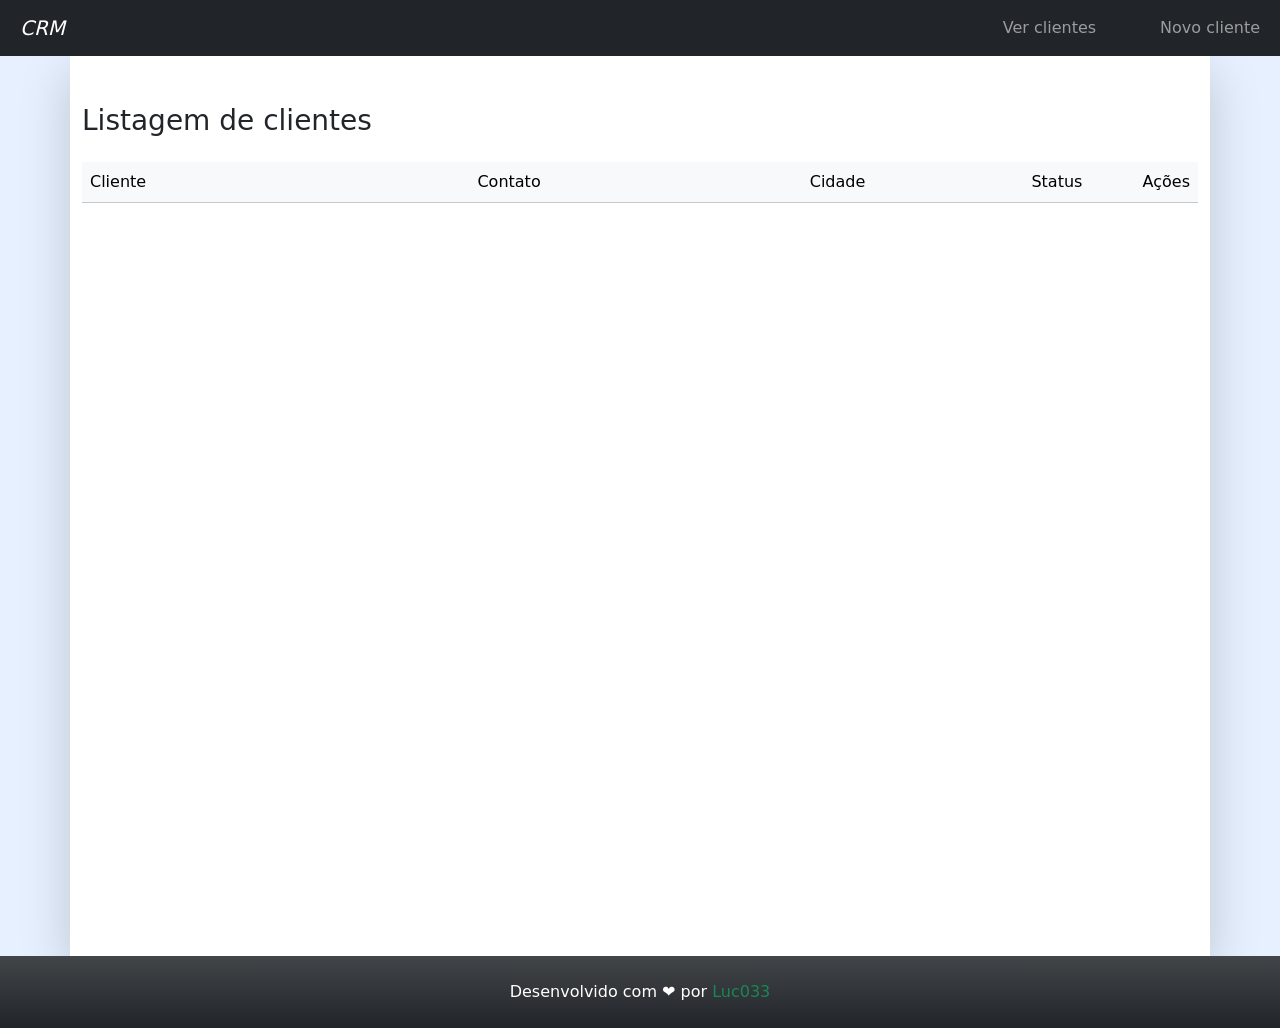
==== src/main/resources/static/index.html @ bb2f2d99 "Criado arquivos" ====
<!DOCTYPE html>
<html lang="pt-br">
<head>
    <meta charset="UTF-8">
    <link rel="stylesheet" href="style.css">
    <title>Listagem de clientes</title>
    <link
            href="https://cdn.jsdelivr.net/npm/bootstrap@5.3.8/dist/css/bootstrap.min.css"
            rel="stylesheet"
            integrity="sha384-sRIl4kxILFvY47J16cr9ZwB07vP4J8+LH7qKQnuqkuIAvNWLzeN8tE5YBujZqJLB"
            crossorigin="anonymous"
    >
</head>
<body class="bg-primary bg-opacity-10">
<header>
    <nav class="navbar navbar-expand-lg navbar-dark bg-dark ">
        <div class="container-fluid">
            <a class="ms-2 navbar-brand fw-lighter fst-italic" href="#" class=""><i class="bi bi-person-lines-fill"></i> CRM</a>
            <div class="collapse navbar-collapse" id="navbarNav">
                <ul class="navbar-nav ms-auto gap-5">
                    <li class="nav-item">
                        <a class="nav-link" href="/index.html"><i class="bi bi-list"></i> Ver clientes</a>
                    </li>
                    <li>
                        <a class="nav-link" href="/cadastro-clientes.html"> <i class="bi bi-person-plus-fill"></i> Novo
                            cliente</a>
                    </li>
                </ul>
            </div>
        </div>
    </nav>
</header>
<main class="container py-5 d-flex align-items-between flex-column bg-white container shadow-lg min-vh-100">
    <h2 class="h3 mb-4">Listagem de clientes</h2>

    <div class="table-responsive">

    <table id="tblClientes" class="table table-hover align-middle mb-0">
        <colgroup>
            <col style="width: 35%">
            <col style="width: 30%">
            <col style="width: 20%">
            <col style="width: 10%">
            <col style="width: 5%">
        </colgroup>
        <thead class="table-light">
        <tr>
            <td>Cliente</td>
            <td>Contato</td>
            <td>Cidade</td>
            <td>Status</td>
            <td class="text-end">Ações</td>
        </tr>

        </thead>

        <tbody id="tblCustomers">

        </tbody>

    </table>
    </div>

</main>
<footer class="text-center p-4 bg-dark  bg-gradient">
    <span class="text-white">Desenvolvido com ❤️ por <a class="link-underline link-underline-opacity-0 link-success" href="https://github.com/Luc033">Luc033</a></span>
</footer>
<script src="logic.js" type="application/javascript"></script>
<script
        src="https://cdn.jsdelivr.net/npm/bootstrap@5.3.8/dist/js/bootstrap.bundle.min.js"
        integrity="sha384-FKyoEForCGlyvwx9Hj09JcYn3nv7wiPVlz7YYwJrWVcXK/BmnVDxM+D2scQbITxI"
        crossorigin="anonymous">
</script>
</body>
</html>
---- src/main/resources/static/style.css ----
.obrigatorio::after { content:"*"; color:red; }

.line::after {
    content: "";
    display: block;
    width: 100%;
    height: 1px;
    margin-top: 0px;
    box-shadow: rgb(0 0 0 / 0.13) 0 1px 2px 0px;
}
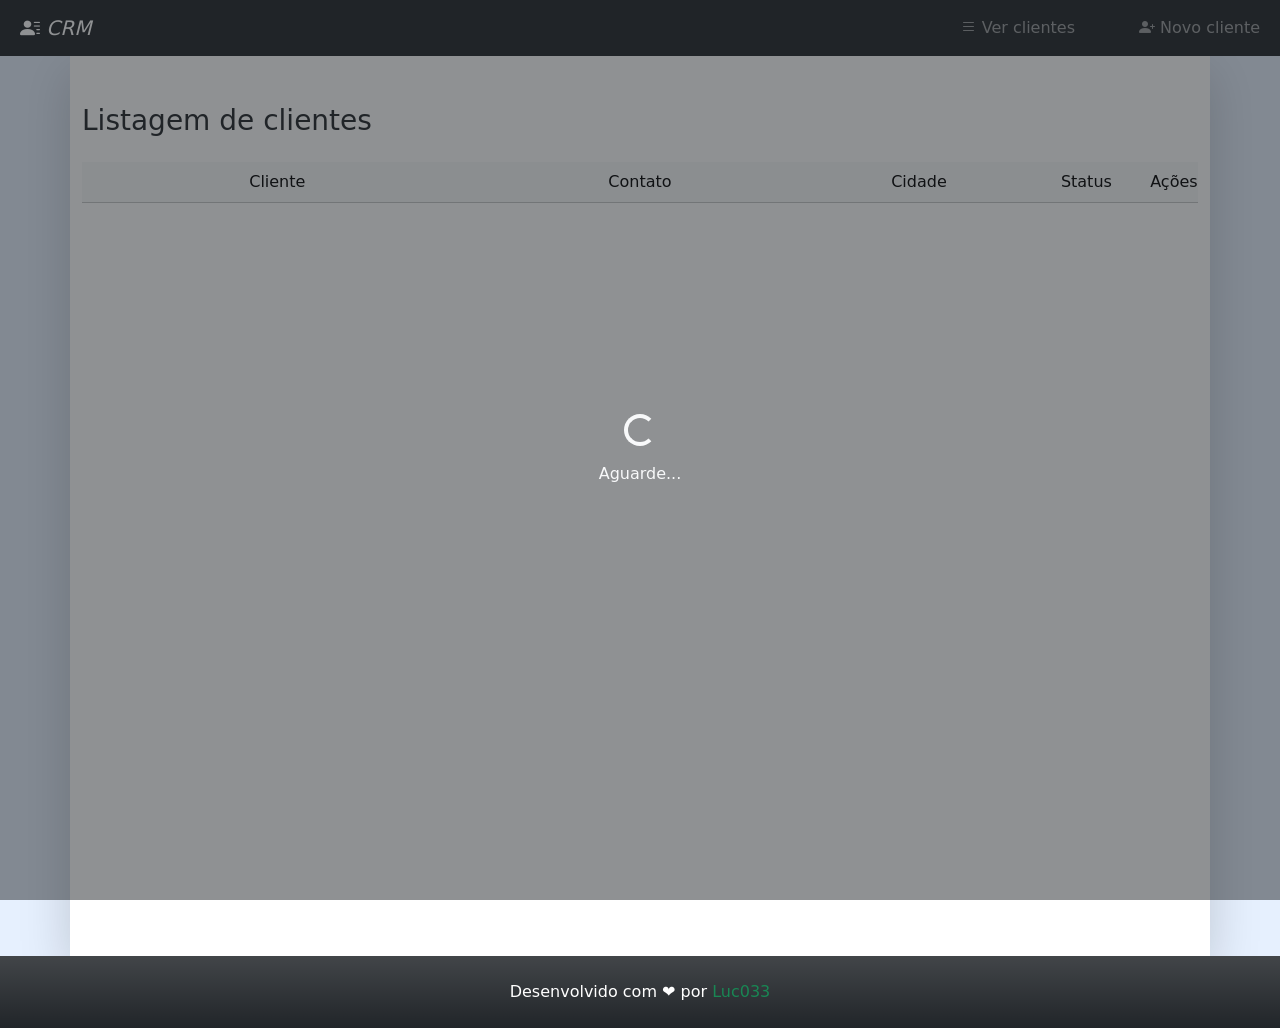
==== commit 5e456049: "Add pagination to client list endpoint and improve UI/UX for listing and managing clients - Implemen" ====
--- a/src/main/resources/static/index.html
+++ b/src/main/resources/static/index.html
@@ -3,12 +3,17 @@
 <head>
     <meta charset="UTF-8">
     <link rel="stylesheet" href="style.css">
+    <link rel="icon" href="data:,">
     <title>Listagem de clientes</title>
     <link
             href="https://cdn.jsdelivr.net/npm/bootstrap@5.3.8/dist/css/bootstrap.min.css"
             rel="stylesheet"
             integrity="sha384-sRIl4kxILFvY47J16cr9ZwB07vP4J8+LH7qKQnuqkuIAvNWLzeN8tE5YBujZqJLB"
             crossorigin="anonymous"
+    >
+    <link
+            rel="stylesheet"
+            href="https://cdn.jsdelivr.net/npm/bootstrap-icons@1.13.1/font/bootstrap-icons.min.css"
     >
 </head>
 <body class="bg-primary bg-opacity-10">
@@ -35,7 +40,7 @@
 
     <div class="table-responsive">
 
-    <table id="tblClientes" class="table table-hover align-middle mb-0">
+    <table id="tblClientes" class="table table-hover align-middle mb-0 text-center">
         <colgroup>
             <col style="width: 35%">
             <col style="width: 30%">
@@ -49,7 +54,7 @@
             <td>Contato</td>
             <td>Cidade</td>
             <td>Status</td>
-            <td class="text-end">Ações</td>
+            <td>Ações</td>
         </tr>
 
         </thead>
@@ -65,6 +70,64 @@
 <footer class="text-center p-4 bg-dark  bg-gradient">
     <span class="text-white">Desenvolvido com ❤️ por <a class="link-underline link-underline-opacity-0 link-success" href="https://github.com/Luc033">Luc033</a></span>
 </footer>
+
+<div class="modal fade" id="modalConfirmacao" tabindex="-1">
+    <div class="modal-dialog modal-dialog-centered">
+        <div class="modal-content">
+
+            <div class="modal-header">
+                <h1 class="modal-title fs-5" id="modalConfirmacaoTitulo">
+                    Confirmar ação
+                </h1>
+
+                <button
+                        type="button"
+                        class="btn-close"
+                        data-bs-dismiss="modal"
+                        aria-label="Fechar">
+                </button>
+            </div>
+
+            <div class="modal-body" id="modalConfirmacaoMensagem">
+                Deseja continuar?
+            </div>
+
+            <div class="modal-footer">
+                <button
+                        type="button"
+                        class="btn btn-secondary"
+                        data-bs-dismiss="modal">
+                    Cancelar
+                </button>
+
+                <button
+                        type="button"
+                        class="btn btn-danger"
+                        id="btnModalConfirmar">
+                    Confirmar
+                </button>
+            </div>
+
+        </div>
+    </div>
+</div>
+
+<div class="toast-container position-fixed top-0 end-0 p-3">
+    <div id="toast" class="toast" role="alert" aria-live="assertive" aria-atomic="true">
+        <div class="toast-header">
+            <span class="rounded me-2 bg-success" style="width: 20px; height: 20px;"></span>
+            <strong class="me-auto" id="toastHeader">
+            </strong>
+            <small> agora </small>
+
+            <button type="button" class="btn-close" data-bs-dismiss="toast" aria-label="Fechar"></button>
+        </div>
+
+        <div class="toast-body text-wrap" id="toastBody">
+            Cliente cadastrado com sucesso!
+        </div>
+    </div>
+</div>
 <script src="logic.js" type="application/javascript"></script>
 <script
         src="https://cdn.jsdelivr.net/npm/bootstrap@5.3.8/dist/js/bootstrap.bundle.min.js"
--- a/src/main/resources/static/style.css
+++ b/src/main/resources/static/style.css
@@ -7,4 +7,17 @@
     height: 1px;
     margin-top: 0px;
     box-shadow: rgb(0 0 0 / 0.13) 0 1px 2px 0px;
-}+}
+
+.td-cortado {
+    white-space: nowrap;
+    overflow: hidden;
+    text-overflow: ellipsis;
+
+}
+
+table {
+    table-layout: fixed;
+    width: 100%;
+}
+
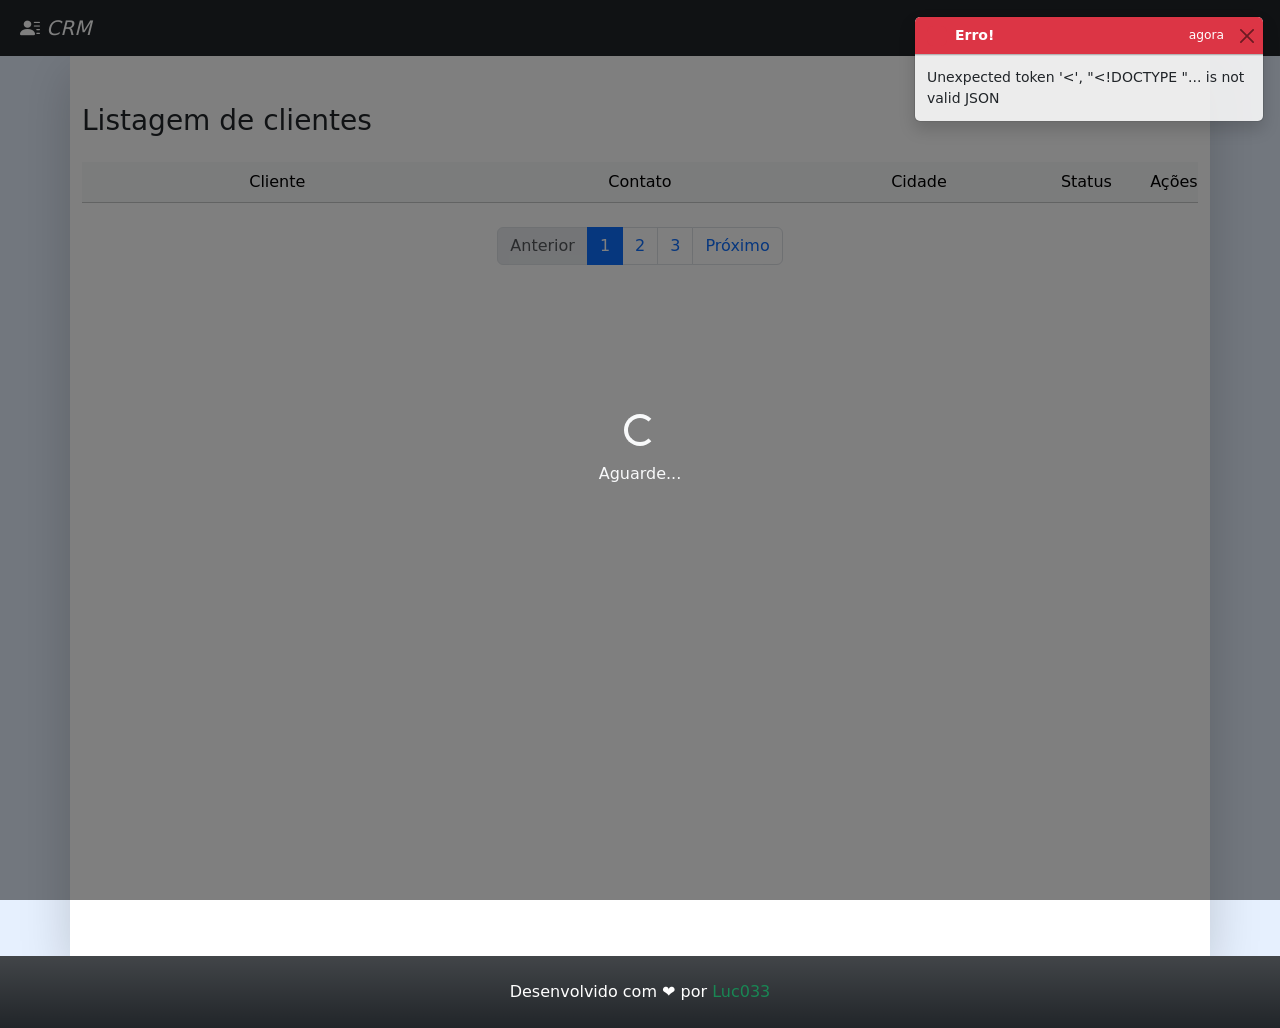
==== commit 8b97b566: "Add advanced filtering and pagination for client listing - Introduced `ClienteFiltro` with support f" ====
--- a/src/main/resources/static/index.html
+++ b/src/main/resources/static/index.html
@@ -65,7 +65,15 @@
 
     </table>
     </div>
-
+    <nav class="mt-4">
+        <ul class="pagination justify-content-center">
+            <li class="page-item disabled"><a class="page-link" href="#">Anterior</a></li>
+            <li class="page-item active"><a class="page-link " href="#">1</a></li>
+            <li class="page-item"><a class="page-link" href="#" >2</a></li>
+            <li class="page-item"><a class="page-link" href="#">3</a></li>
+            <li class="page-item"><a class="page-link" onclick="proximaPaginaListaClientes()">Próximo</a></li>
+        </ul>
+    </nav>
 </main>
 <footer class="text-center p-4 bg-dark  bg-gradient">
     <span class="text-white">Desenvolvido com ❤️ por <a class="link-underline link-underline-opacity-0 link-success" href="https://github.com/Luc033">Luc033</a></span>
--- a/src/main/resources/static/style.css
+++ b/src/main/resources/static/style.css
@@ -21,3 +21,24 @@
     width: 100%;
 }
 
+.loading-overlay {
+    position: fixed;
+    inset: 0;
+
+    display: flex;
+    justify-content: center;
+    align-items: center;
+
+    background: rgba(0,0,0,.5);
+
+    z-index: 999;
+
+    opacity: 0;
+    transition: opacity .25s ease;
+
+    pointer-events: all;
+}
+
+.loading-overlay.show {
+    opacity: 1;
+}
